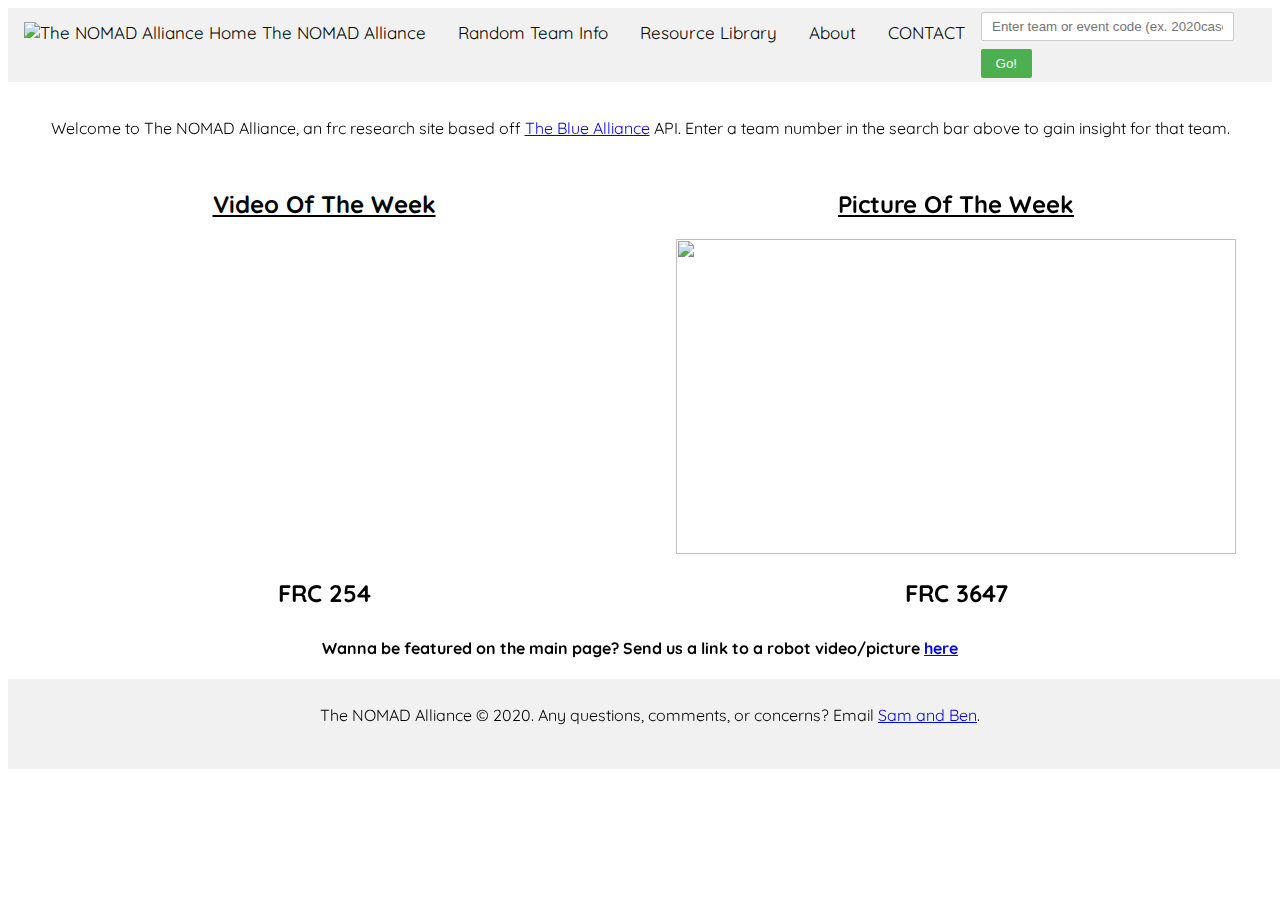
==== index.html @ 07fb966b "added search" ====
<!DOCTYPE html>
<html>

<head>
  <meta charset="UTF-8" />
  <link href="https://fonts.googleapis.com/css?family=Quicksand:500&display=swap" rel="stylesheet">
  <link rel="stylesheet" href="styles.css">
  <title>the NOMAD alliance</title>
  <link rel="shortcut icon" type="image/x-icon" href="Scorpion.png" />
  <script src="https://code.jquery.com/jquery-3.5.0.js"></script>
  <script src=main.js></script>
  <script type="text/javascript" src="jquery.autocomplete.min.js"></script>
    <script type="text/javascript" src="data.json"></script>
</head>

<body>
  <div class="topnav">

    <a href="index.html" class="w3-bar-item w3-button w3-padding-large"><img
        src="https://github.com/sammcdo/sammcdo.github.io/blob/master/Scorpion.png?raw=true"
        alt="The NOMAD Alliance Home" style="width:26px;border:0;"> The NOMAD Alliance</a>
    <a href="teamStats.html" class="w3-bar-item w3-button w3-padding-large">Random Team Info</a>
    <a href="resourcelibrary.html" class="w3-bar-item w3-button w3-padding-large w3-hide-small">Resource Library</a>
    <a href="about.html" class="w3-bar-item w3-button w3-padding-large w3-hide-small">About</a>
    <a href="emailUs.html" class="w3-bar-item w3-button w3-padding-large w3-hide-small">CONTACT</a>

    <form action="search.html" id="search">
      <input type="text" id="autocomplete" name="search" placeholder="Enter team or event code (ex. 2020casd)...">
      <input type="submit" value="Go!">
  </form>
  </div>
  <br>
  <center>
    <div id="demo">
      <p>
        Welcome to The NOMAD Alliance, an frc research site based off <a href="https://www.thebluealliance.com">The Blue
          Alliance</a> API. Enter a team number in the search bar above to gain insight for that team.
      </p>
    </div>


  </center>


  <div class="row">
    <div class="column">
      <center><u>
          <h2>Video Of The Week</h2>
        </u>
        <iframe width="560" height="315" src="https://www.youtube.com/embed/Dkv9wYP0LYM" frameborder="0"
          allow="accelerometer; autoplay; encrypted-media; gyroscope; picture-in-picture" allowfullscreen></iframe>
        <h2>FRC 254</h2>

      </center>

    </div>
    <div class="column">
      <center><u>
          <h2>Picture Of The Week</h2>
        </u>
        <img
          src="https://www.chiefdelphi.com/uploads/default/optimized/3X/f/e/fe9461848b4da06ae26fdb32b0c38a9898b5b751_2_1035x690.jpeg"
          width="560" height="315">
        <h2>FRC 3647</h2>

      </center>
    </div>

    <center>
      <h4> Wanna be featured on the main page? Send us a link to a robot video/picture <a href="emailUs.html"> here </a>
      </h4>
    </center>
  </div>



  <div class="footer">
    <p>
      The NOMAD Alliance © 2020. Any questions, comments, or concerns? Email
      <a href="emailUs.html">Sam and Ben</a>.
    </p>
  </div>
  <script>
    $(function () {
      // setup autocomplete function pulling from currencies[] array
      $('#autocomplete').autocomplete({
        lookup: data,
        onSelect: function (suggestion) {
          //var thehtml = '<strong>Currency Name:</strong> ' + suggestion.value + ' <br> <strong>Symbol:</strong> ' + suggestion.data;
          //$('#outputcontent').html(thehtml);
          console.log('https://thenomadalliance.com/search.html?' + suggestion.data[0]+"="+suggestion.data[1]);
          window.location = 'search.html?' + suggestion.data[0]+"="+suggestion.data[1];
          return false;
        }
      });


    });
  </script>
  <script async defer src="https://scripts.simpleanalyticscdn.com/latest.js"></script>
  <noscript><img src="https://queue.simpleanalyticscdn.com/noscript.gif" alt=""></noscript>
</body>

</html>
---- styles.css ----
body {
 font-family: 'Quicksand', sans-serif;
 min-height: 100%;
 bottom: 0;
}

.footer {
  background-color: #f1f1f1;
  position: static;
  padding: 10px;
  text-align: center;
  left: 0;
  bottom: 0;
  width: 100%;
  height: 70px;
  z-index: -1;
}

.topnav {
  overflow: hidden;
  background-color: #f1f1f1;
  color: black;
  width: 100%;
}

.topnav a {
  float: left;
  color: black;
  text-align: center;
  padding: 14px 16px;
  text-decoration: none;
  font-size: 17px;
}

.topnav img {
padding: 0px;
}

.topnav a:hover {
  background-color: #ddd;

}

.topnav form {
  margin-right: 0px;
}

.form {
padding: 30px;
}

.topnav input[type=text], select {
  width: 20%;
  padding: 6px 10px;
  margin: 4px 0;
  display: inline-block;
  border: 1px solid #ccc;
  border-radius: 2px;
  box-sizing: border-box;
}

.topnav input[type=submit] {
  width: 4%;
  background-color: #4CAF50;
  color: white;
  padding: 7px 10px;
  margin: 4px 0;
  border: none;
  border-radius: 2px;
  cursor: pointer;
}

.topnav input[type=submit]:hover {
  background-color: #45a049;
}

#teamIcon {
  padding: 4px;
  padding-left: 0px;
}

.eventList {
  padding-bottom: 100px;
}

.rightmain {
  padding-bottom: 100px;
}

.column {
  float: left;
  width: 50%;
  padding: 10px;
 box-sizing: border-box;
  
}

/* Clear floats after the columns */
.row:after {
  content: "";
  display: table;
  clear: both;
}

.column1 {
  float: left;
  width: 33.33%;
  padding: 5px;
  box-sizing: border-box;
}

/* Clearfix (clear floats) */
.row1::after {
  content: "";
  clear: both;
  display: table;
}

.autocomplete-suggestions { border: 1px solid #999; background: #fff; cursor: default; overflow: auto; }
.autocomplete-suggestion { padding: 10px 5px; font-size: 1.2em; white-space: nowrap; overflow: hidden; }
.autocomplete-selected { background: #f0f0f0; }
.autocomplete-suggestions strong { font-weight: normal; color: #3399ff; }
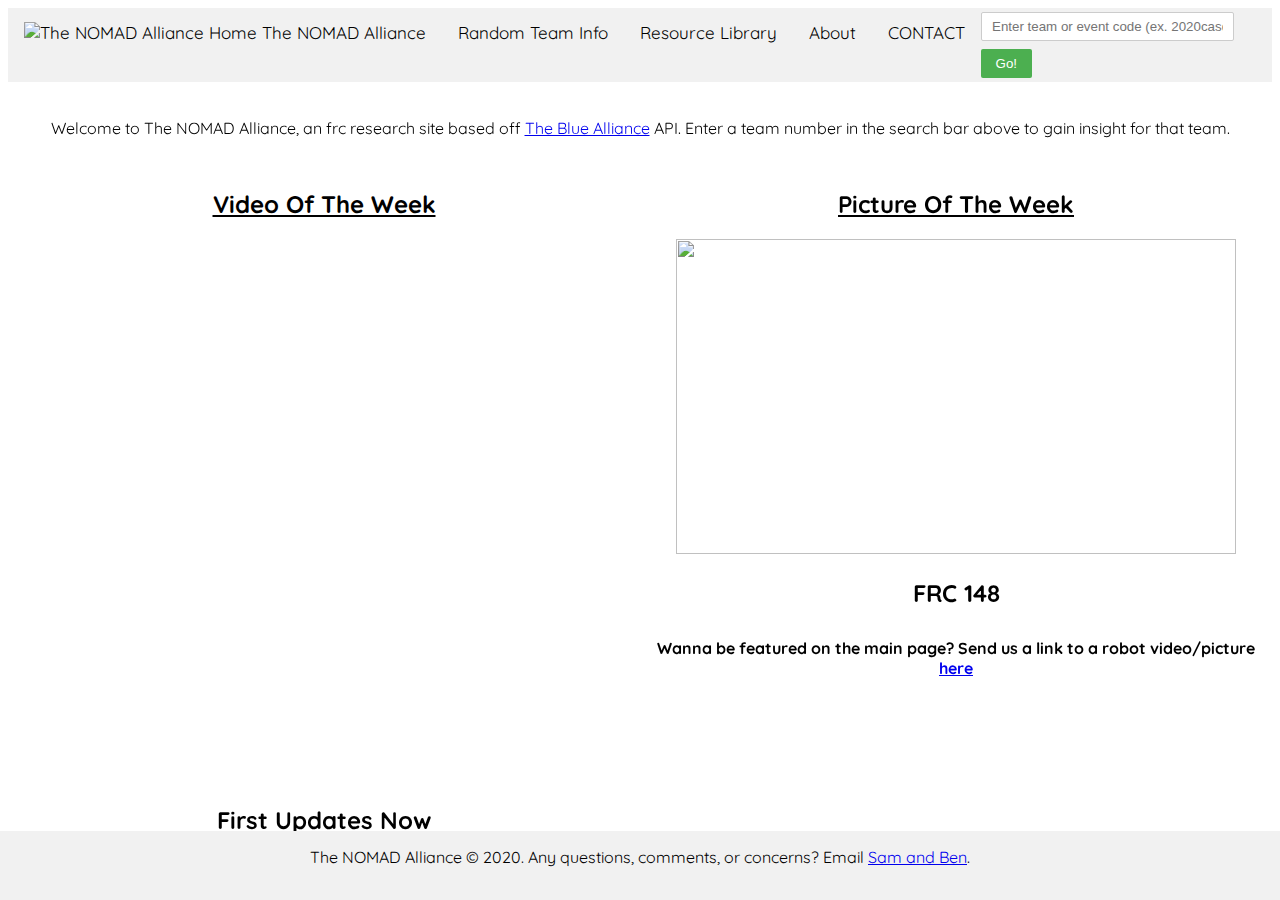
==== commit bdce21d2: "weekly update" ====
--- a/index.html
+++ b/index.html
@@ -47,9 +47,8 @@
       <center><u>
           <h2>Video Of The Week</h2>
         </u>
-        <iframe width="560" height="315" src="https://www.youtube.com/embed/Dkv9wYP0LYM" frameborder="0"
-          allow="accelerometer; autoplay; encrypted-media; gyroscope; picture-in-picture" allowfullscreen></iframe>
-        <h2>FRC 254</h2>
+        <iframe width="964" height="542" src="https://www.youtube.com/embed/IJ9TChIe0iY" frameborder="0" allow="accelerometer; autoplay; encrypted-media; gyroscope; picture-in-picture" allowfullscreen></iframe>
+        <h2>First Updates Now</h2>
 
       </center>
 
@@ -59,9 +58,9 @@
           <h2>Picture Of The Week</h2>
         </u>
         <img
-          src="https://www.chiefdelphi.com/uploads/default/optimized/3X/f/e/fe9461848b4da06ae26fdb32b0c38a9898b5b751_2_1035x690.jpeg"
+          src="https://www.chiefdelphi.com/uploads/default/original/3X/5/6/5657413bfab43abd64dff63c2dbb69b7469f8d6e.png"
           width="560" height="315">
-        <h2>FRC 3647</h2>
+        <h2>FRC 148</h2>
 
       </center>
     </div>
@@ -101,4 +100,4 @@
   <noscript><img src="https://queue.simpleanalyticscdn.com/noscript.gif" alt=""></noscript>
 </body>
 
-</html>+</html>
--- a/styles.css
+++ b/styles.css
@@ -5,15 +5,14 @@
 }
 
 .footer {
-  background-color: #f1f1f1;
-  position: static;
-  padding: 10px;
-  text-align: center;
-  left: 0;
-  bottom: 0;
-  width: 100%;
-  height: 70px;
-  z-index: -1;
+   position: fixed;
+    height: 69px;
+    background-color: #f1f1f1;
+    bottom: 0px;
+    left: 0px;
+    right: 0px;
+    margin-bottom: 0px;
+    text-align: center;
 }
 
 .topnav {
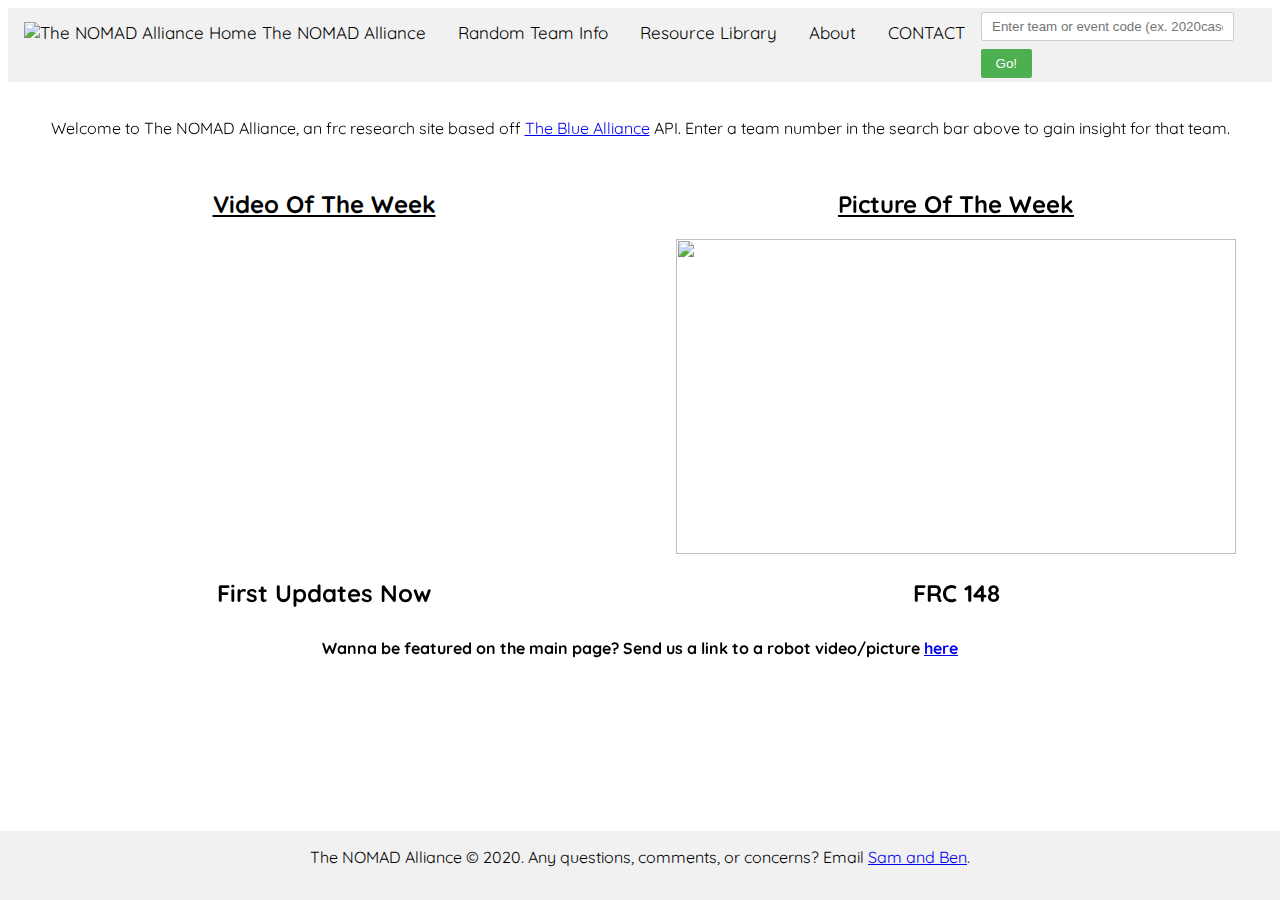
==== commit ff28f09f: "Update index.html" ====
--- a/index.html
+++ b/index.html
@@ -47,7 +47,7 @@
       <center><u>
           <h2>Video Of The Week</h2>
         </u>
-        <iframe width="964" height="542" src="https://www.youtube.com/embed/IJ9TChIe0iY" frameborder="0" allow="accelerometer; autoplay; encrypted-media; gyroscope; picture-in-picture" allowfullscreen></iframe>
+        <iframe width="560" height="315" src="https://www.youtube.com/embed/IJ9TChIe0iY" frameborder="0" allow="accelerometer; autoplay; encrypted-media; gyroscope; picture-in-picture" allowfullscreen></iframe>
         <h2>First Updates Now</h2>
 
       </center>
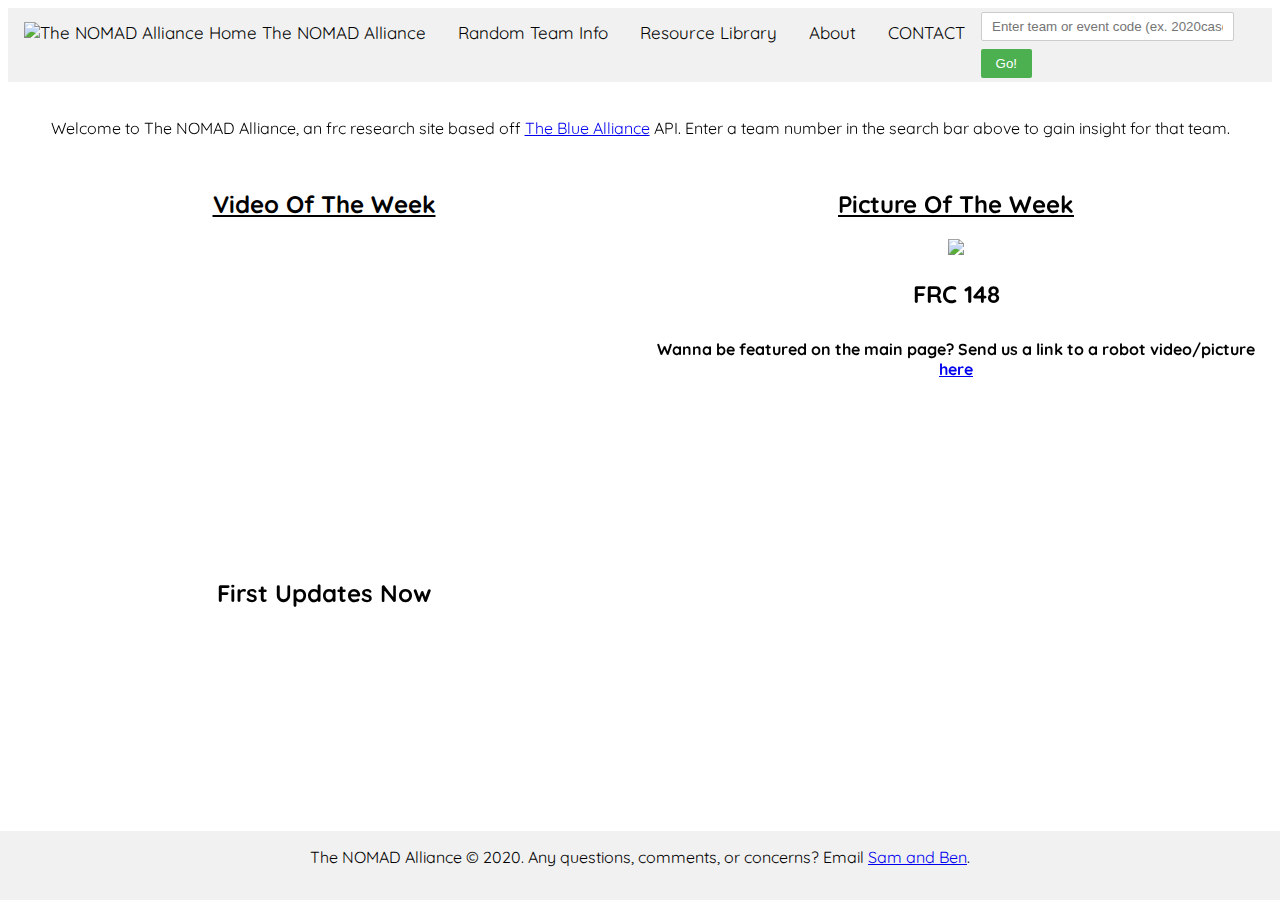
==== commit 95d37941: "fixing picture ratio. need that bot looking prime" ====
--- a/index.html
+++ b/index.html
@@ -59,7 +59,7 @@
         </u>
         <img
           src="https://www.chiefdelphi.com/uploads/default/original/3X/5/6/5657413bfab43abd64dff63c2dbb69b7469f8d6e.png"
-          width="560" height="315">
+          height="315">
         <h2>FRC 148</h2>
 
       </center>
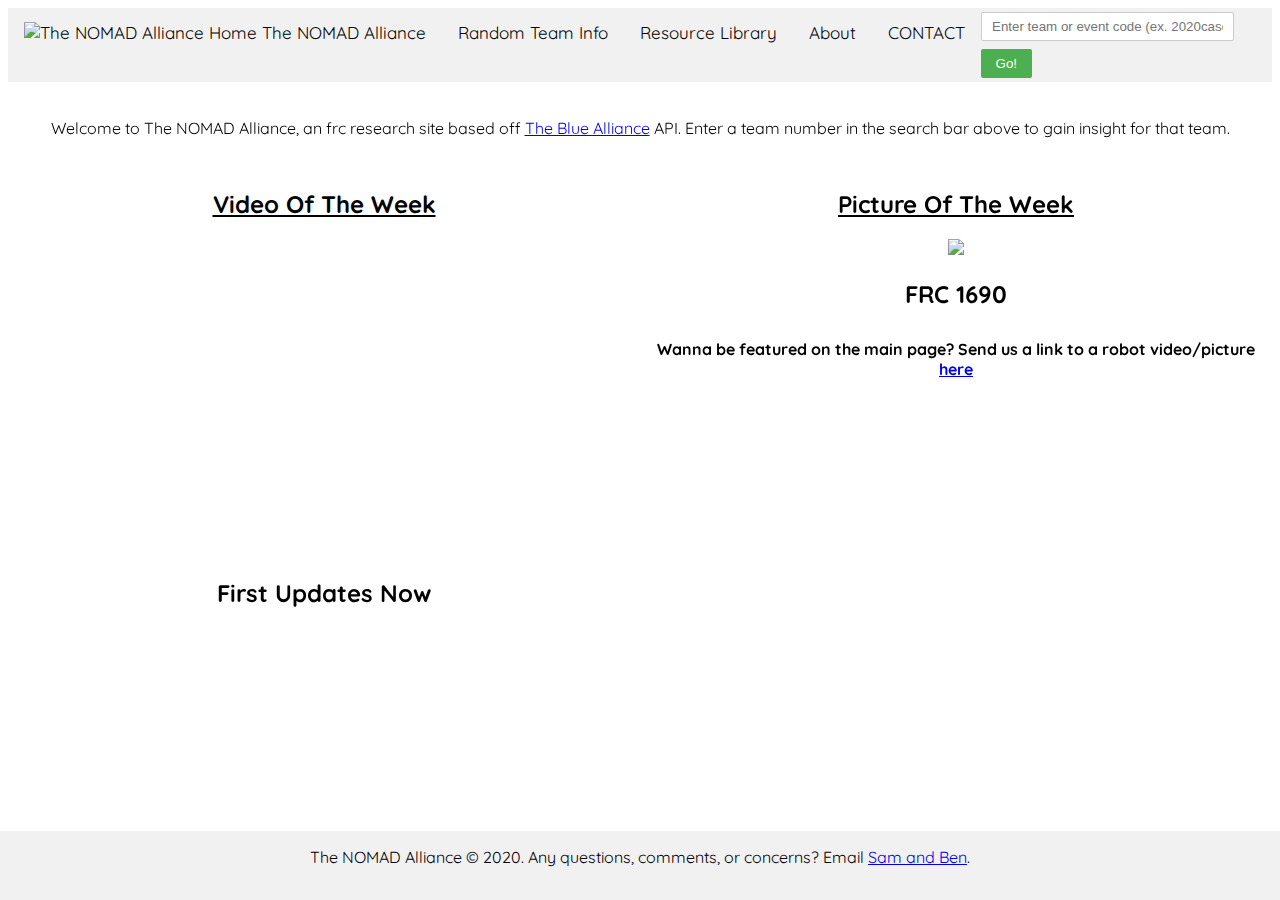
==== commit e999e673: "Update index.html" ====
--- a/index.html
+++ b/index.html
@@ -47,7 +47,7 @@
       <center><u>
           <h2>Video Of The Week</h2>
         </u>
-        <iframe width="560" height="315" src="https://www.youtube.com/embed/IJ9TChIe0iY" frameborder="0" allow="accelerometer; autoplay; encrypted-media; gyroscope; picture-in-picture" allowfullscreen></iframe>
+        <iframe width="560" height="315" src="https://clips.twitch.tv/embed?clip=BloodyWanderingPuddingTebowing-QH8wNCgV7tq0Zhcg&parent=sammcdo.github.io" frameborder="0" allow="accelerometer; autoplay; encrypted-media; gyroscope; picture-in-picture" allowfullscreen></iframe>
         <h2>First Updates Now</h2>
 
       </center>
@@ -58,9 +58,9 @@
           <h2>Picture Of The Week</h2>
         </u>
         <img
-          src="https://www.chiefdelphi.com/uploads/default/original/3X/5/6/5657413bfab43abd64dff63c2dbb69b7469f8d6e.png"
+          src="https://www.chiefdelphi.com/uploads/default/original/3X/a/6/a664eb06d564d909c5951f6b35748065780156fb.jpeg"
           height="315">
-        <h2>FRC 148</h2>
+        <h2>FRC 1690</h2>
 
       </center>
     </div>
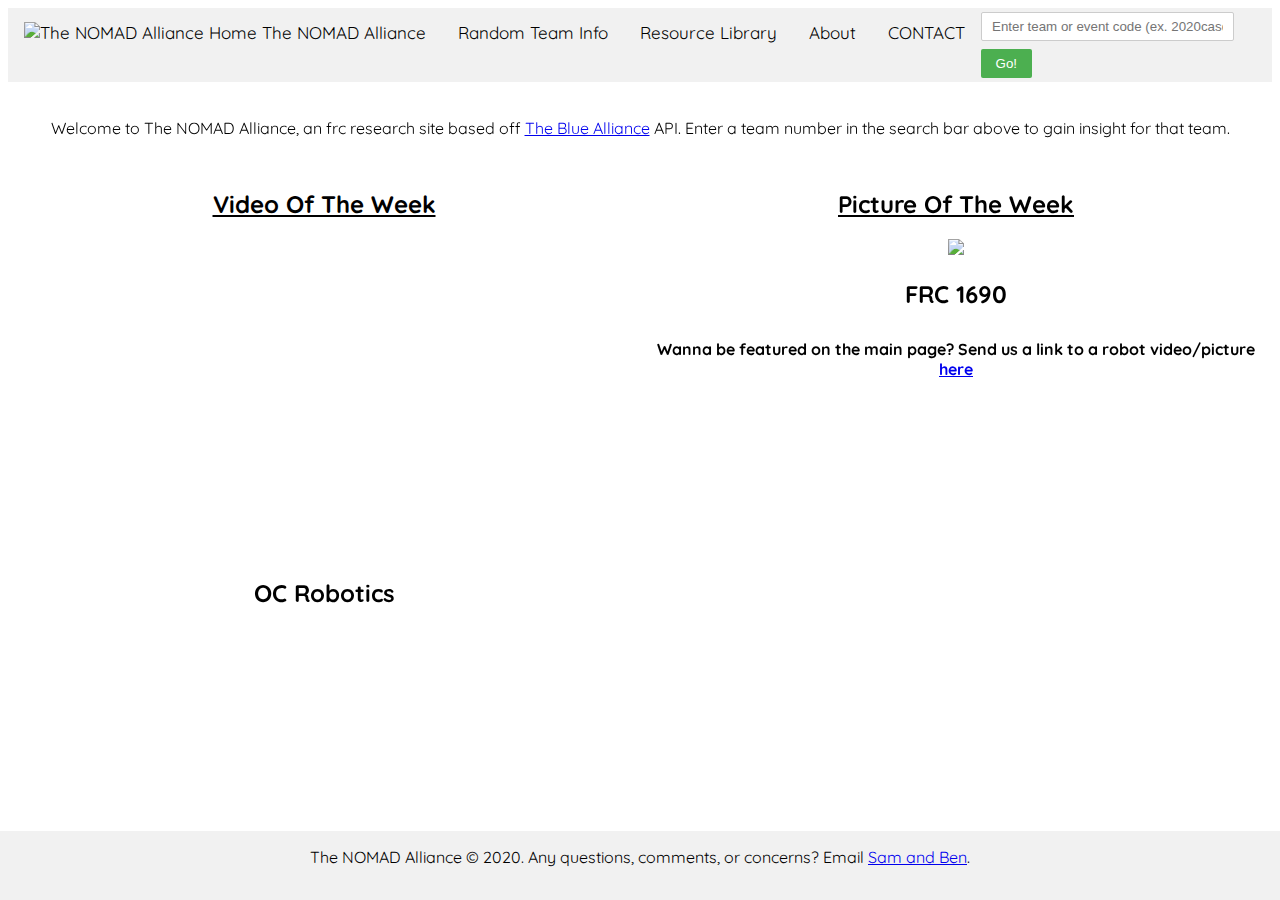
==== commit 00ef4dfb: "Update index.html" ====
--- a/index.html
+++ b/index.html
@@ -48,7 +48,7 @@
           <h2>Video Of The Week</h2>
         </u>
         <iframe width="560" height="315" src="https://clips.twitch.tv/embed?clip=BloodyWanderingPuddingTebowing-QH8wNCgV7tq0Zhcg&parent=sammcdo.github.io" frameborder="0" allow="accelerometer; autoplay; encrypted-media; gyroscope; picture-in-picture" allowfullscreen></iframe>
-        <h2>First Updates Now</h2>
+        <h2>OC Robotics</h2>
 
       </center>
 
